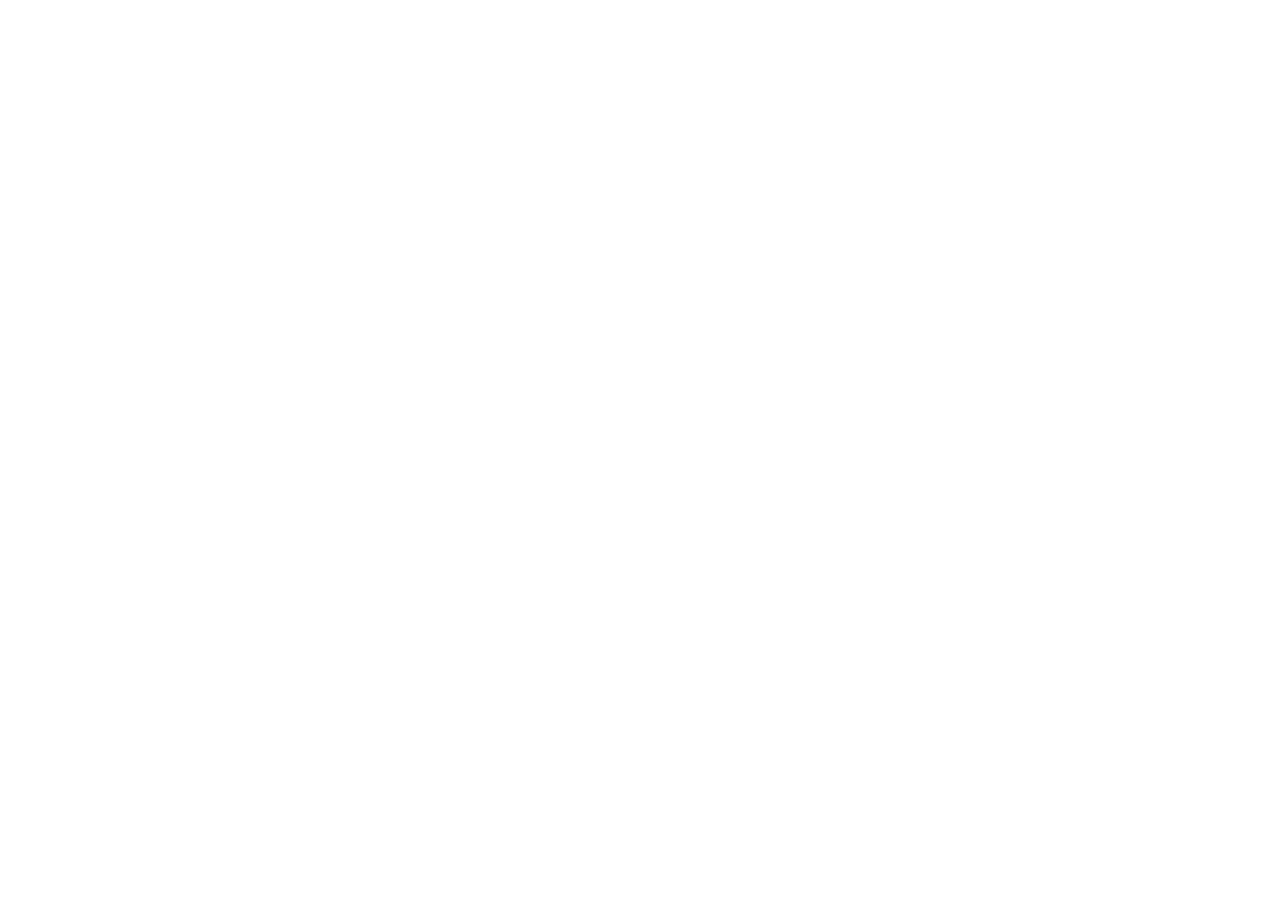
==== index.html @ ddcd07a3 "initial commit" ====
<!DOCTYPE html>
<html lang="ro">
<head>
    <meta charset="UTF-8">
    <title>Demo project</title>
    <link rel="stylesheet" href="/css/main.css" media="screen" charset="utf-8">
    <script src="/js/ap.js"></script>
</head>
<body>

</body>
</html>
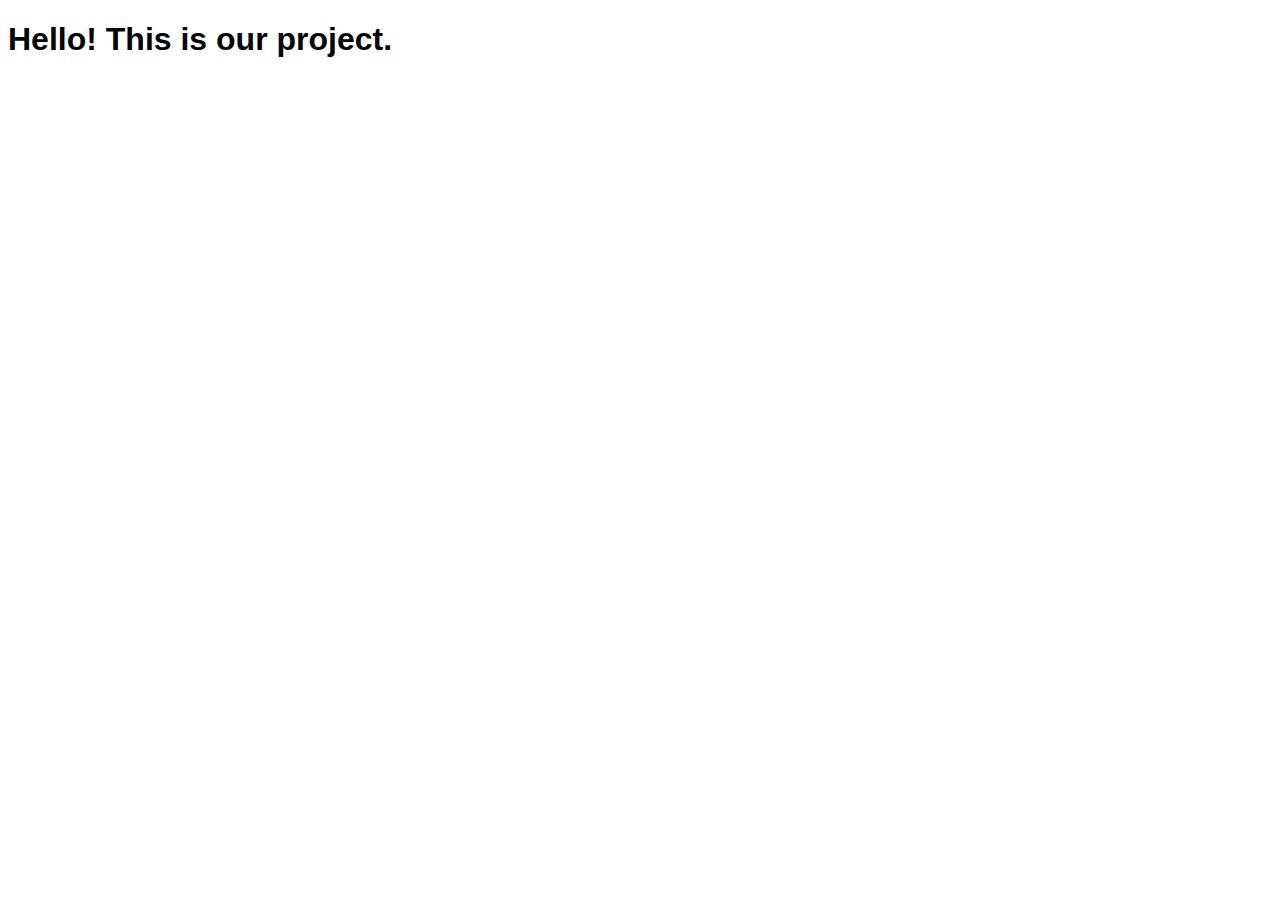
==== commit f0883cdf: "added content" ====
--- a/index.html
+++ b/index.html
@@ -8,6 +8,6 @@
     <script src="/js/ap.js"></script>
 </head>
 <body>
-
+    <h1>Hello! This is our project.</h1>
 </body>
 </html>
--- a/css/main.css
+++ b/css/main.css
@@ -0,0 +1,3 @@
+body {
+    font-family: sans-serif;
+}
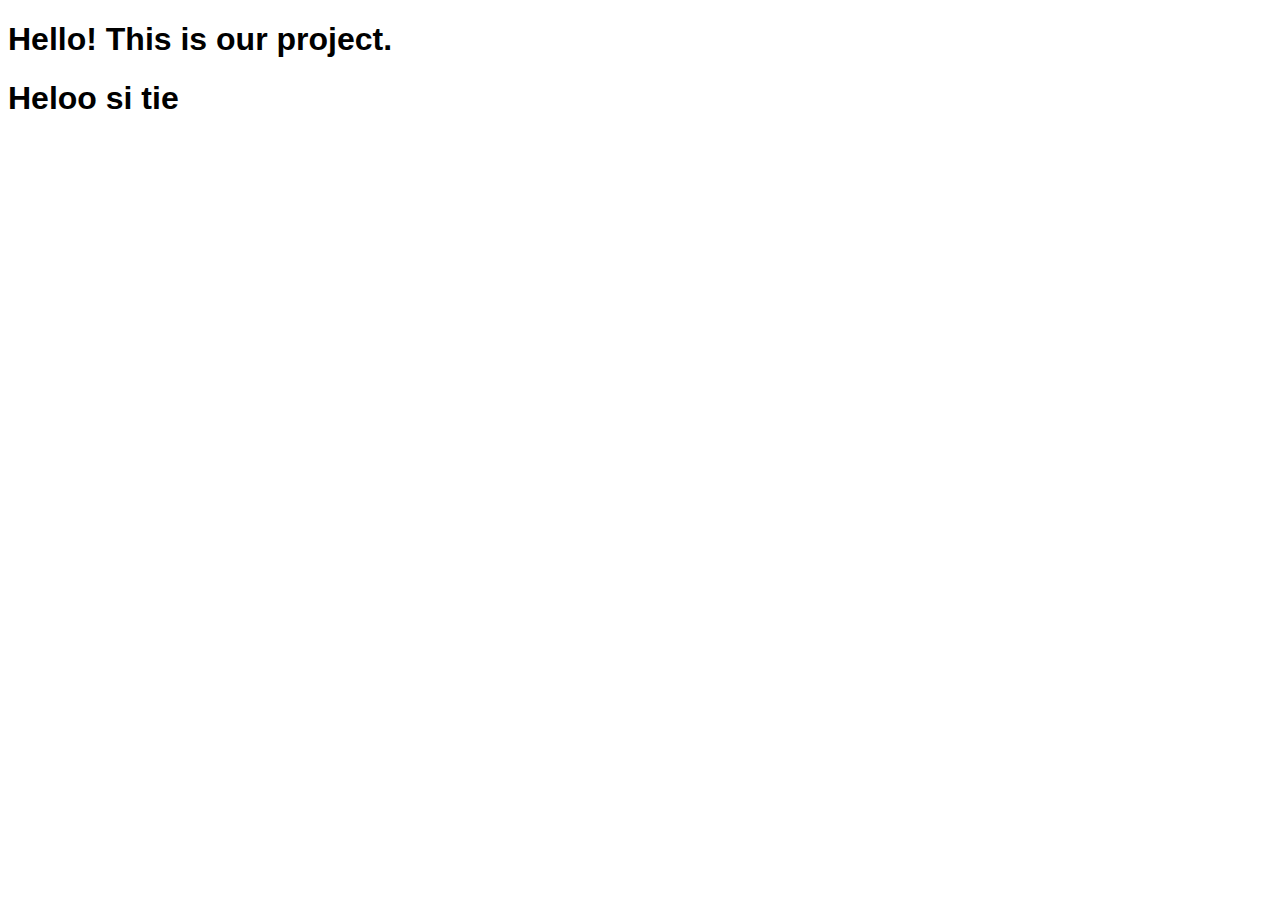
==== commit e0b1c1a5: "aded hash" ====
--- a/index.html
+++ b/index.html
@@ -9,5 +9,6 @@
 </head>
 <body>
     <h1>Hello! This is our project.</h1>
+    <h1>Heloo si tie</h1>
 </body>
 </html>
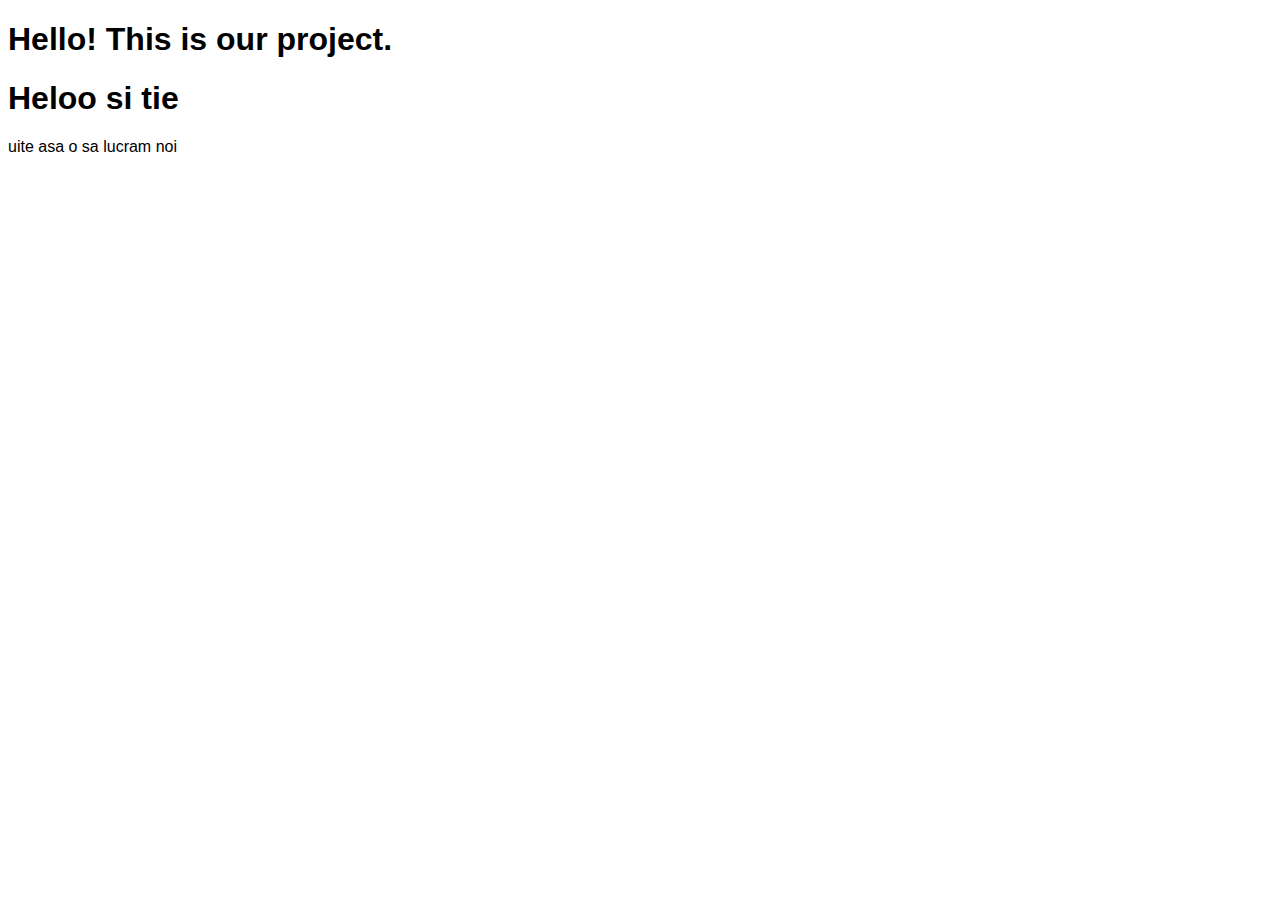
==== commit 97dd9ab6: "minor modification" ====
--- a/index.html
+++ b/index.html
@@ -10,5 +10,8 @@
 <body>
     <h1>Hello! This is our project.</h1>
     <h1>Heloo si tie</h1>
+    <p>
+        uite asa o sa lucram noi
+    </p>
 </body>
 </html>
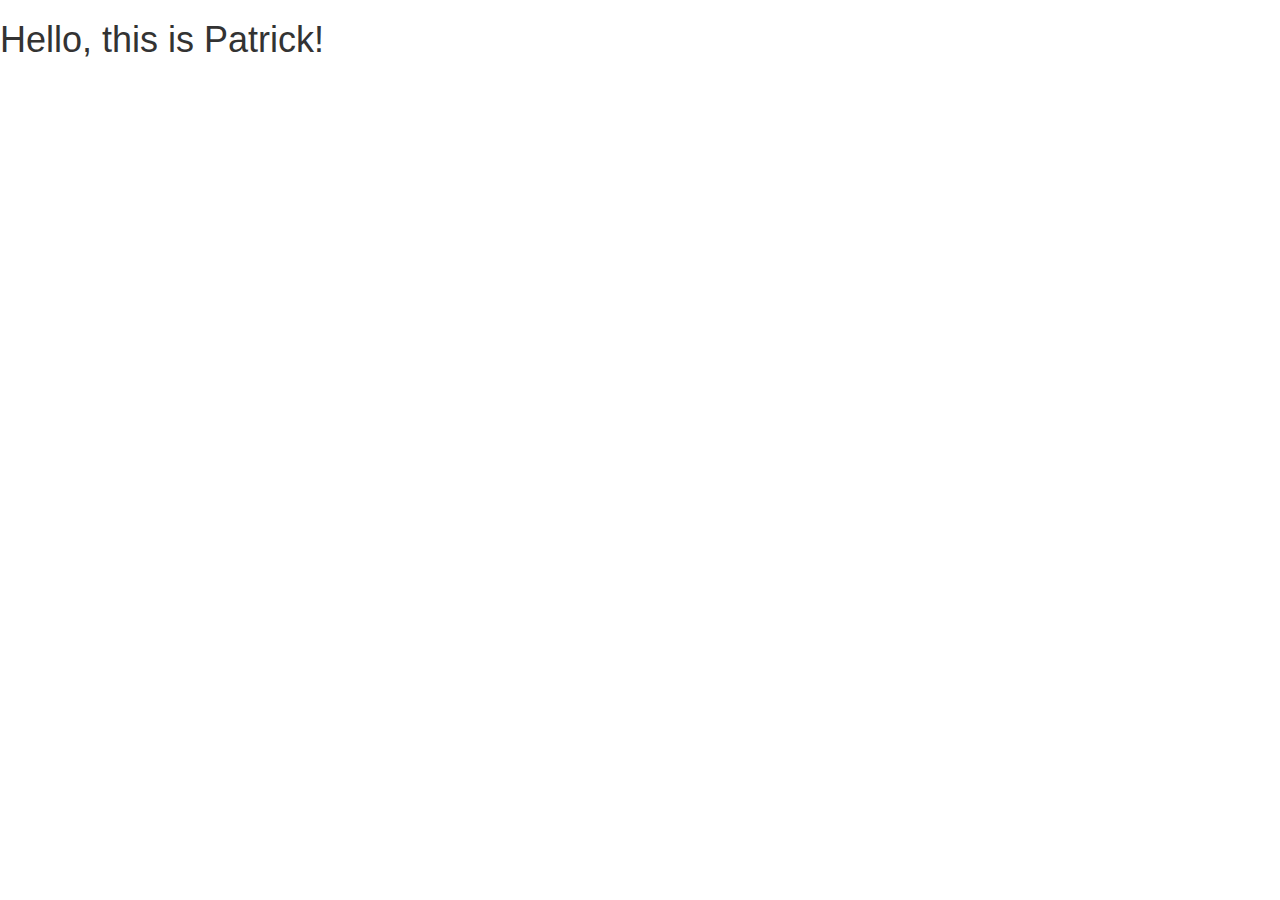
==== commit f31a0026: "switched to bootstrap" ====
--- a/index.html
+++ b/index.html
@@ -1,17 +1,30 @@
+<!DOCTYPE html>
+<html lang="en">
+  <head>
+    <meta charset="utf-8">
+    <meta http-equiv="X-UA-Compatible" content="IE=edge">
+    <meta name="viewport" content="width=device-width, initial-scale=1">
+    <!-- The above 3 meta tags *must* come first in the head; any other head content must come *after* these tags -->
+    <title>Demo Bootstrap Project</title>
 
-<!DOCTYPE html>
-<html lang="ro">
-<head>
-    <meta charset="UTF-8">
-    <title>Demo project</title>
-    <link rel="stylesheet" href="/css/main.css" media="screen" charset="utf-8">
-    <script src="/js/ap.js"></script>
-</head>
-<body>
-    <h1>Hello! This is our project.</h1>
-    <h1>Heloo si tie</h1>
-    <p>
-        uite asa o sa lucram noi
-    </p>
-</body>
+    <!-- Bootstrap -->
+    <link href="css/bootstrap.min.css" rel="stylesheet">
+    <link rel="stylesheet" href="css/custom.css">
+
+    <!-- HTML5 shim and Respond.js for IE8 support of HTML5 elements and media queries -->
+    <!-- WARNING: Respond.js doesn't work if you view the page via file:// -->
+    <!--[if lt IE 9]>
+      <script src="https://oss.maxcdn.com/html5shiv/3.7.2/html5shiv.min.js"></script>
+      <script src="https://oss.maxcdn.com/respond/1.4.2/respond.min.js"></script>
+    <![endif]-->
+  </head>
+  <body>
+    <h1>Hello, this is Patrick!</h1>
+
+    <!-- jQuery (necessary for Bootstrap's JavaScript plugins) -->
+    <script src="https://ajax.googleapis.com/ajax/libs/jquery/1.11.3/jquery.min.js"></script>
+    <!-- Include all compiled plugins (below), or include individual files as needed -->
+    <script src="js/bootstrap.min.js"></script>
+    <script src="js/custom.js"></script>
+  </body>
 </html>
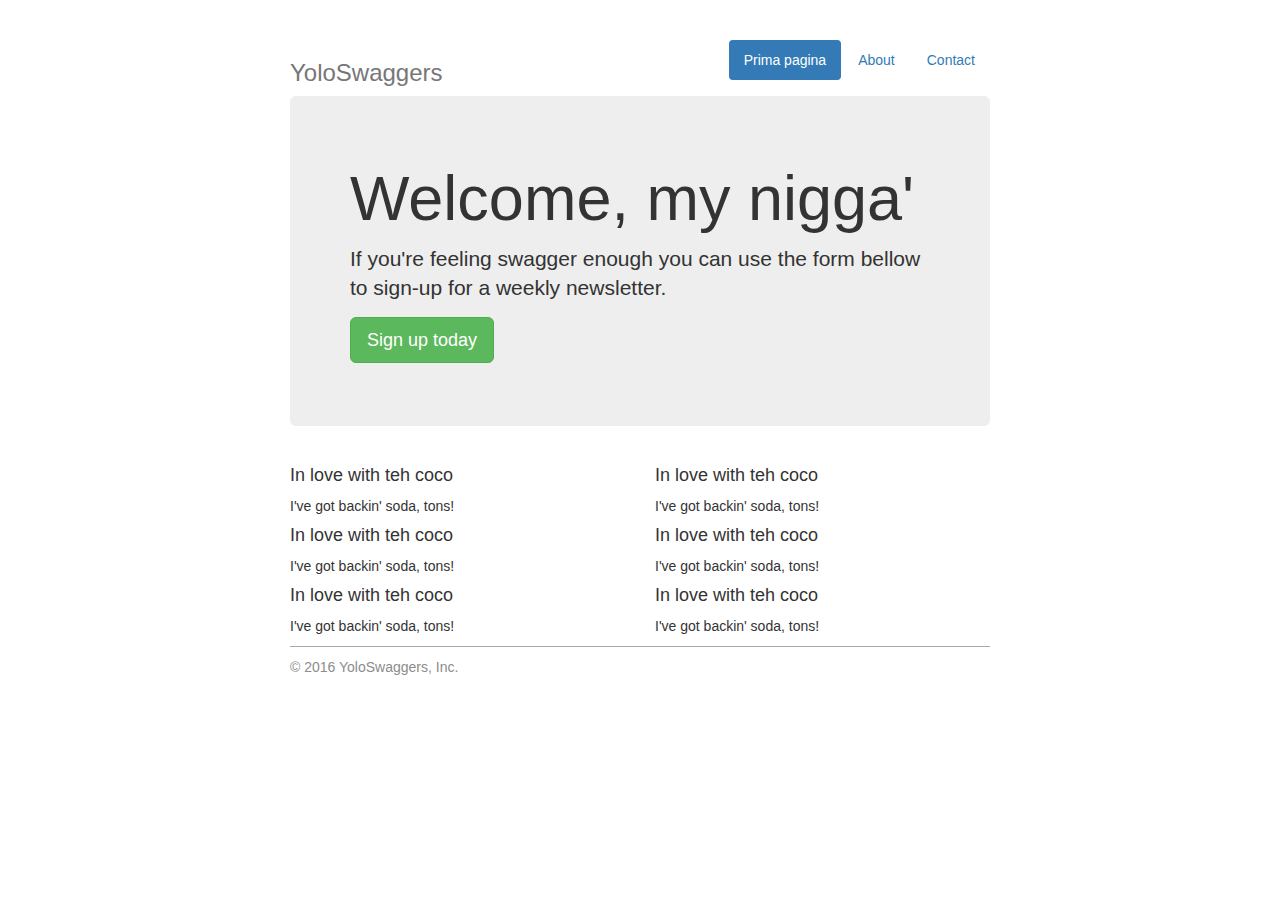
==== commit a1c9240d: "changes to index" ====
--- a/index.html
+++ b/index.html
@@ -5,7 +5,7 @@
     <meta http-equiv="X-UA-Compatible" content="IE=edge">
     <meta name="viewport" content="width=device-width, initial-scale=1">
     <!-- The above 3 meta tags *must* come first in the head; any other head content must come *after* these tags -->
-    <title>Demo Bootstrap Project</title>
+    <title>Homepage - Bootstrap project</title>
 
     <!-- Bootstrap -->
     <link href="css/bootstrap.min.css" rel="stylesheet">
@@ -19,7 +19,53 @@
     <![endif]-->
   </head>
   <body>
-    <h1>Hello, this is Patrick!</h1>
+    <div class="container">
+      <div class="header clearfix">
+        <nav>
+          <ul class="nav nav-pills pull-right">
+            <li role="presentation" class="active"><a href="index.html">Prima pagina</a></li>
+            <li role="presentation"><a href="about.html">About</a></li>
+            <li role="presentation"><a href="contact.html">Contact</a></li>
+          </ul>
+        </nav>
+        <h3 class="text-muted">YoloSwaggers</h3>
+      </div>
+
+      <div class="jumbotron">
+        <h1>Welcome, my nigga'</h1>
+        <p class="lead">If you're feeling swagger enough you can use the form bellow to sign-up for a weekly newsletter.</p>
+        <p><a class="btn btn-lg btn-success" href="#" role="button">Sign up today</a></p>
+      </div>
+
+      <div class="row marketing">
+        <div class="col-lg-6">
+          <h4>In love with teh coco</h4>
+          <p>I've got backin' soda, tons!</p>
+
+          <h4>In love with teh coco</h4>
+          <p>I've got backin' soda, tons!</p>
+
+          <h4>In love with teh coco</h4>
+          <p>I've got backin' soda, tons!</p>
+        </div>
+
+        <div class="col-lg-6">
+          <h4>In love with teh coco</h4>
+          <p>I've got backin' soda, tons!</p>
+
+          <h4>In love with teh coco</h4>
+          <p>I've got backin' soda, tons!</p>
+
+          <h4>In love with teh coco</h4>
+          <p>I've got backin' soda, tons!</p>
+        </div>
+      </div>
+
+      <footer class="footer">
+        <p>© 2016 YoloSwaggers, Inc.</p>
+      </footer>
+
+    </div>
 
     <!-- jQuery (necessary for Bootstrap's JavaScript plugins) -->
     <script src="https://ajax.googleapis.com/ajax/libs/jquery/1.11.3/jquery.min.js"></script>
--- a/css/custom.css
+++ b/css/custom.css
@@ -0,0 +1,9 @@
+.container {
+    margin-top: 40px;
+    max-width: 730px;
+}
+.footer {
+    border-top: 1px solid rgba(140, 140, 140, 0.75);
+    color: #8c8c8c;
+    padding: 10px 0;
+}
